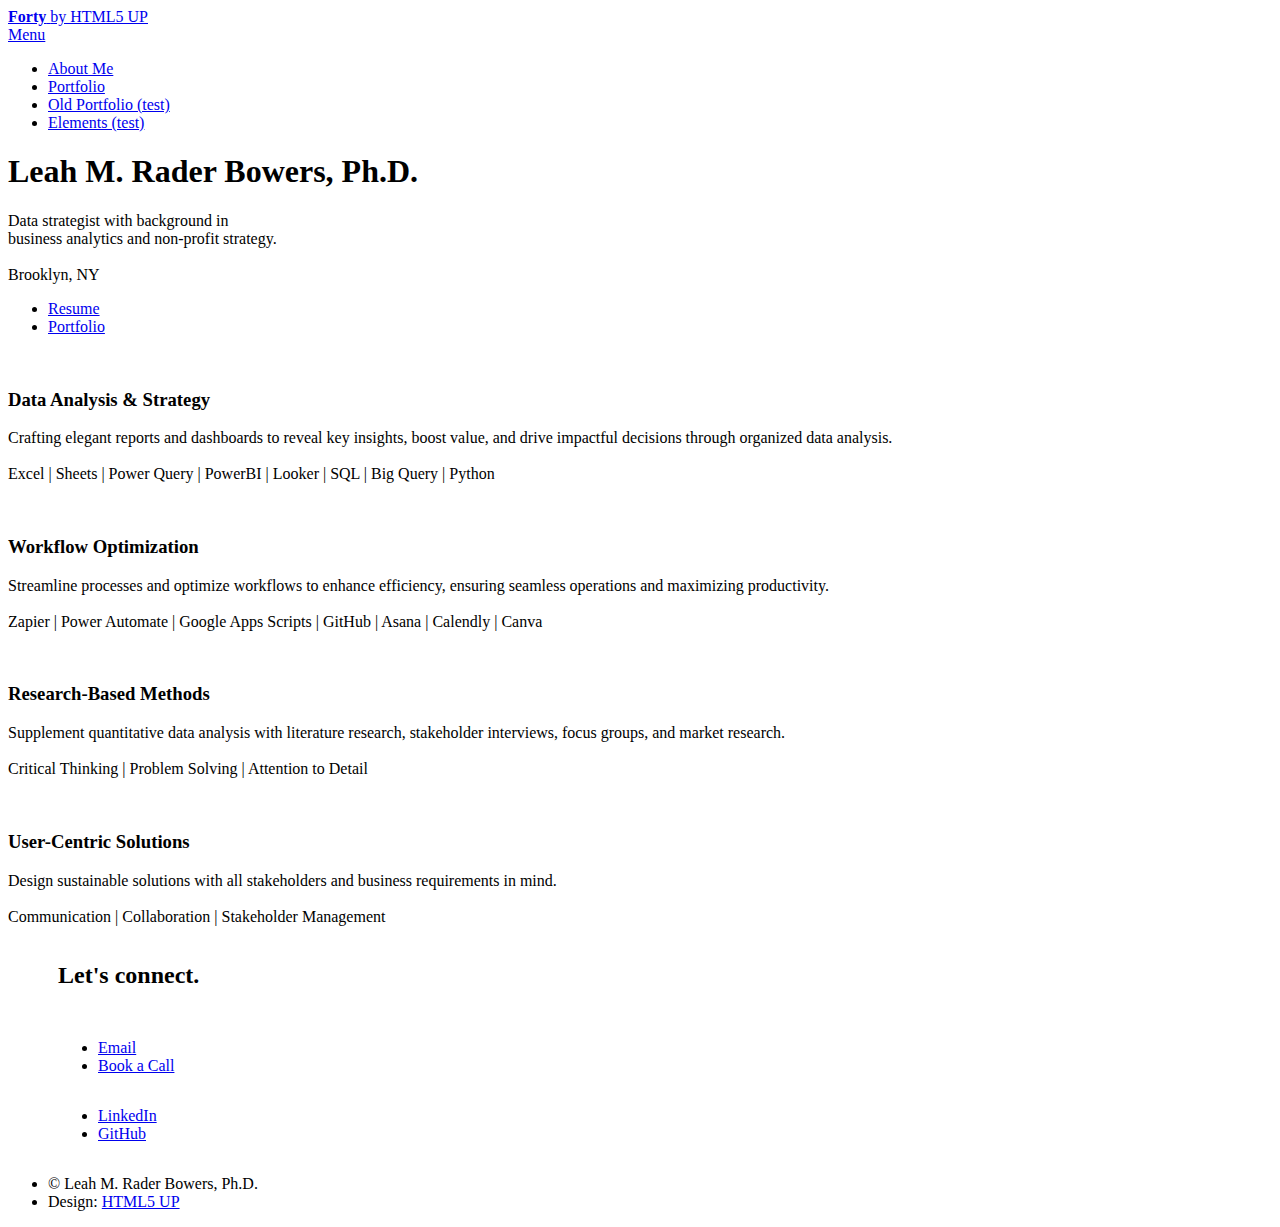
==== index.html @ f6ca3b3e "Update index.html" ====
<!DOCTYPE HTML>
<!--
	Forty by HTML5 UP
	html5up.net | @ajlkn
	Free for personal and commercial use under the CCA 3.0 license (html5up.net/license)
-->
<html>
	<head>
		<title>About Me - Leah M. Rader Bowers, Ph.D.</title>
		<meta charset="utf-8" />
		<meta name="viewport" content="width=device-width, initial-scale=1, user-scalable=no" />
		<link rel="stylesheet" href="assets/css/main.css" />
		<noscript><link rel="stylesheet" href="assets/css/noscript.css" /></noscript>
	</head>
	<body class="is-preload">

		<!-- Wrapper -->
			<div id="wrapper">

				<!-- Header -->
					<header id="header" class="alt">
						<a href="index.html" class="logo"><strong>Forty</strong> <span>by HTML5 UP</span></a>
						<nav>
							<a href="#menu">Menu</a>
						</nav>
					</header>

				<!-- Menu -->
					<nav id="menu">
						<ul class="links">
							<li><a href="index.html">About Me</a></li>
							<li><a href="portfolio.html">Portfolio</a></li>
							<li><a href="portfolio_old.html">Old Portfolio (test)</a></li>
							<li><a href="elements.html">Elements (test)</a></li>
						</ul>
					</nav>

				<!-- Banner -->
					<section id="banner" class="major">
						<div class="inner">
							<header class="major">
								<h1>Leah M. Rader Bowers, Ph.D.</h1>
							</header>
							<div class="content">
								<p>Data strategist with background in
									<br>business analytics and non-profit strategy.
									<br>
									<br> <span class="icon solid alt fa-home"></span>       Brooklyn, NY </p>
								<ul class="actions small">
									<li><a href="http://tinyurl.com/5xf82brz" class="button primary">Resume</a></li>
									<li><a href="portfolio.html" class="button">Portfolio</a></li>
								</ul>
							</div>
						</div>
					</section>

				<!-- Main -->
					<div id="main">
						<!-- One -->
							<section id="one" class="tiles">
								<article>
									<span class="image">
										<img src="images/pic01.jpg" alt="" />
									</span>
									<header class="major">
										<h3>Data Analysis & Strategy</h3>
										<p>Crafting elegant reports and dashboards to reveal key insights, boost value, and drive impactful decisions through organized data analysis.
										<br>
										<br> Excel | Sheets | Power Query | PowerBI | Looker | SQL | Big Query | Python </p>
									</header>
								</article>
								<article>
									<span class="image">
										<img src="images/pic02.jpg" alt="" />
									</span>
									<header class="major">
										<h3>Workflow Optimization</h3>
										<p>Streamline processes and optimize workflows to enhance efficiency, ensuring seamless operations and maximizing productivity.
										<br>
										<br> Zapier | Power Automate | Google Apps Scripts | GitHub | Asana | Calendly | Canva </p>
									</header>
								</article>
								
								<article>
									<span class="image">
										<img src="images/pic03.jpg" alt="" />
									</span>
									<header class="major">
										<h3>Research-Based Methods</h3>
										<p>Supplement quantitative data analysis with literature research, stakeholder interviews, focus groups, and market research.
										<br>
										<br> Critical Thinking | Problem Solving | Attention to Detail </p>
									</header>
								</article>
					
								<article>
									<span class="image">
										<img src="images/pic04.jpg" alt="" />
									</span>
									<header class="major">
										<h3>User-Centric Solutions</h3>
										<p>Design sustainable solutions with all stakeholders and business requirements in mind.
										<br>
										<br> Communication | Collaboration | Stakeholder Management </p>
									</header>
								</article>
							</section>
					</div>
				<!-- New Contact -->
					<style>
					    #contact {
					        display: flex;
					        flex-direction: column;
					        justify-content: center;
					        align-items: flex-start;
					    }
					
					    #contact section {
					        text-align: left; /* Aligns the text inside the section to the center */
					    	margin-left: 50px;
					    }
	
					    #contact header.major {
					        margin-bottom: 50px; /* Adjust the margin as needed to add space above the text */
					    }
					</style>
					<section id="contact">
						<section>
							<header class="major">
								<h2>Let's connect. </h2>
							</header>
							<ul class="actions">
								<li><a href="https://mail.google.com/mail/u/0/?fs=1&to=leah.bowers92@gmail.com&su=Connection&tf=cm" class="button primary" target="_blank">Email</a></li>
								<li><a href="https://calendly.com/leahmraderbowers/connection-call" class="button" target="_blank">Book a Call</a></li>
							</ul>
						</section>
						<!--new -->
						<section class="split">
							<ul class="icons">
								<li><a href="https://www.linkedin.com/in/lmrb/" class="icon brands alt fa-linkedin-in"><span class="label" target="_blank">LinkedIn</span></a></li>
								<li><a href="https://github.com/leahmrbowers" class="icon brands alt fa-github"><span class="label"target="_blank">GitHub</span></a></li>
							</ul>
						</section>
					</section>
				<!-- Old Contact -->
				<!--
					<section id="contact">
						<div class="inner">
							<section>
								<header class="major">
									<h2>Let's connect. </h2>
								</header>
								<p>Description.</p>
								<ul class="actions">
									<li><a href="https://calendly.com/leahmraderbowers/connection-call" class="button next">Book a call</a></li>
								</ul>
							</section>
							<section class="split">
								<section>
									<div class="contact-method">
										<span class="icon solid alt fa-envelope"></span>
										<h3>Email</h3>
										<a href="#">leah.bowers92@gmail.com</a>
									</div>
								</section>
								<section>
									<div class="contact-method">
										<span class="icon solid alt fa-home"></span>
										<h3>Address</h3>
										<span>Brooklyn, NY<br />
										United States of America</span>
									</div>
								</section>
							</section>
						</div>
					</section>
				-->
				<!-- Footer -->
					<footer id="footer">
						<div class="inner">
							<ul class="copyright">
								<li>&copy; Leah M. Rader Bowers, Ph.D.</li><li>Design: <a href="https://html5up.net">HTML5 UP</a></li>
							</ul>
						</div>
					</footer>

			</div>

		<!-- Scripts -->
			<script src="assets/js/jquery.min.js"></script>
			<script src="assets/js/jquery.scrolly.min.js"></script>
			<script src="assets/js/jquery.scrollex.min.js"></script>
			<script src="assets/js/browser.min.js"></script>
			<script src="assets/js/breakpoints.min.js"></script>
			<script src="assets/js/util.js"></script>
			<script src="assets/js/main.js"></script>

	</body>
</html>
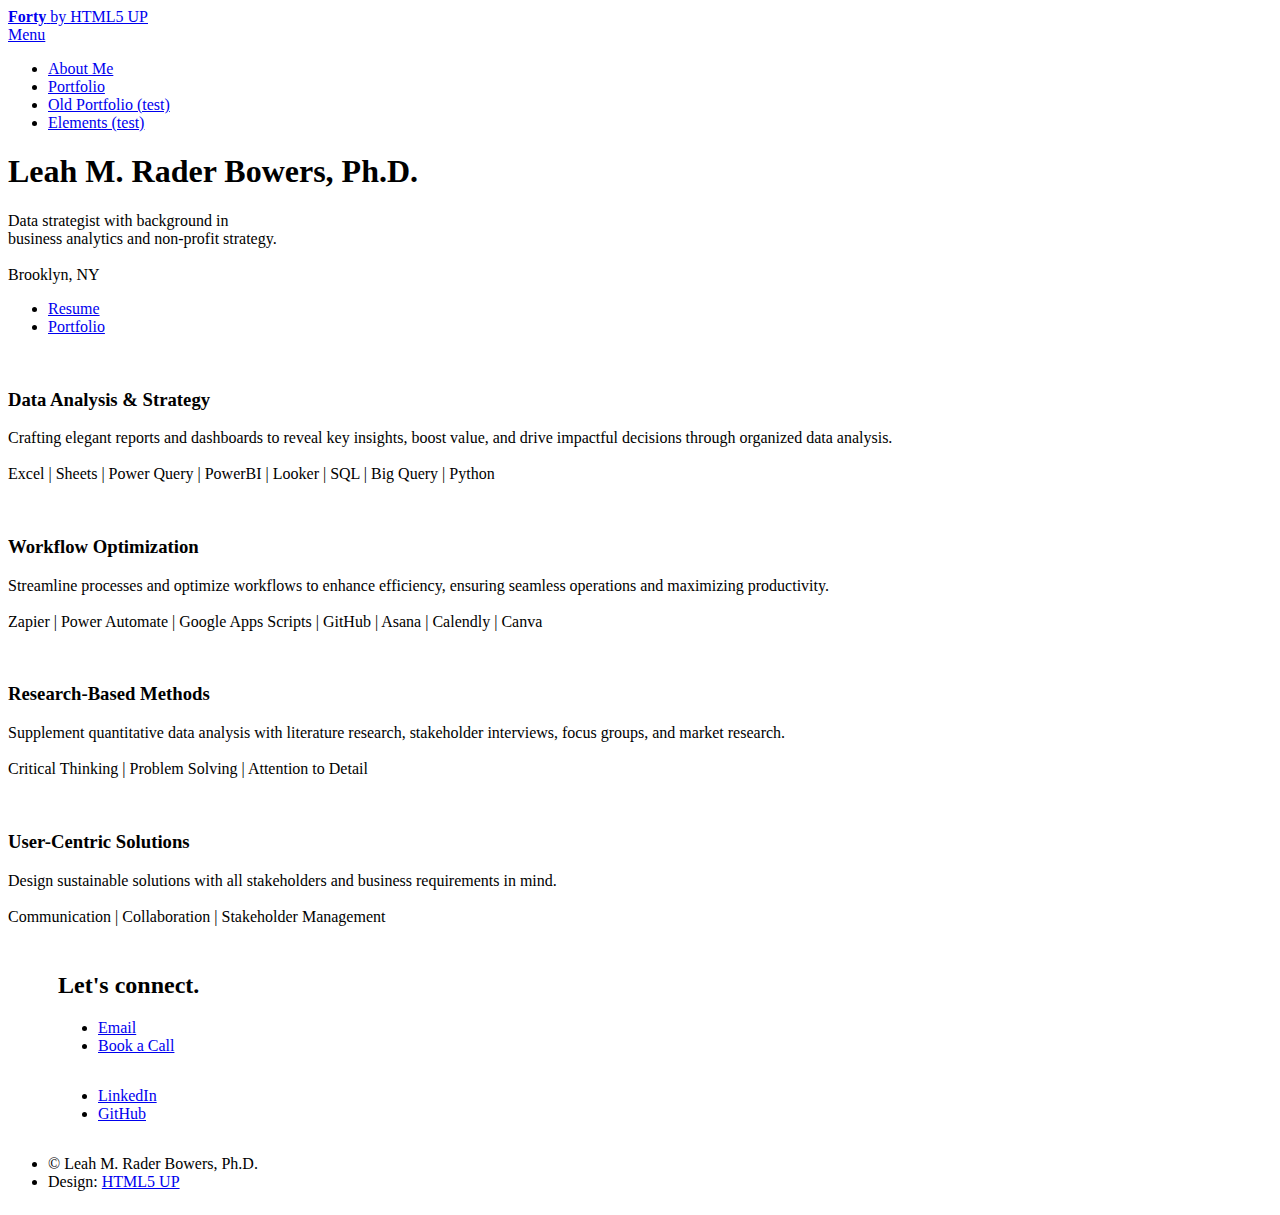
==== commit e4230e42: "Update index.html" ====
--- a/index.html
+++ b/index.html
@@ -121,7 +121,7 @@
 					    }
 	
 					    #contact header.major {
-					        margin-bottom: 50px; /* Adjust the margin as needed to add space above the text */
+					        margin-top: 30px; /* Adjust the margin as needed to add space above the text */
 					    }
 					</style>
 					<section id="contact">
@@ -134,7 +134,6 @@
 								<li><a href="https://calendly.com/leahmraderbowers/connection-call" class="button" target="_blank">Book a Call</a></li>
 							</ul>
 						</section>
-						<!--new -->
 						<section class="split">
 							<ul class="icons">
 								<li><a href="https://www.linkedin.com/in/lmrb/" class="icon brands alt fa-linkedin-in"><span class="label" target="_blank">LinkedIn</span></a></li>
@@ -142,40 +141,23 @@
 							</ul>
 						</section>
 					</section>
-				<!-- Old Contact -->
-				<!--
-					<section id="contact">
-						<div class="inner">
-							<section>
-								<header class="major">
-									<h2>Let's connect. </h2>
-								</header>
-								<p>Description.</p>
-								<ul class="actions">
-									<li><a href="https://calendly.com/leahmraderbowers/connection-call" class="button next">Book a call</a></li>
-								</ul>
-							</section>
-							<section class="split">
-								<section>
-									<div class="contact-method">
-										<span class="icon solid alt fa-envelope"></span>
-										<h3>Email</h3>
-										<a href="#">leah.bowers92@gmail.com</a>
-									</div>
-								</section>
-								<section>
-									<div class="contact-method">
-										<span class="icon solid alt fa-home"></span>
-										<h3>Address</h3>
-										<span>Brooklyn, NY<br />
-										United States of America</span>
-									</div>
-								</section>
-							</section>
-						</div>
-					</section>
-				-->
 				<!-- Footer -->
+					<style>
+					    #footer {
+					        display: flex;
+					        flex-direction: column;
+					        justify-content: center;
+					        align-items: flex-start;
+					    }
+					    #footer section {
+					        text-align: left; /* Aligns the text inside the section to the center */
+					    	margin-left: 50px;	
+					    }
+					
+					    #footer .inner {
+					        width: 100%; /* Make sure the inner content takes the full width */
+					    }
+					</style>
 					<footer id="footer">
 						<div class="inner">
 							<ul class="copyright">
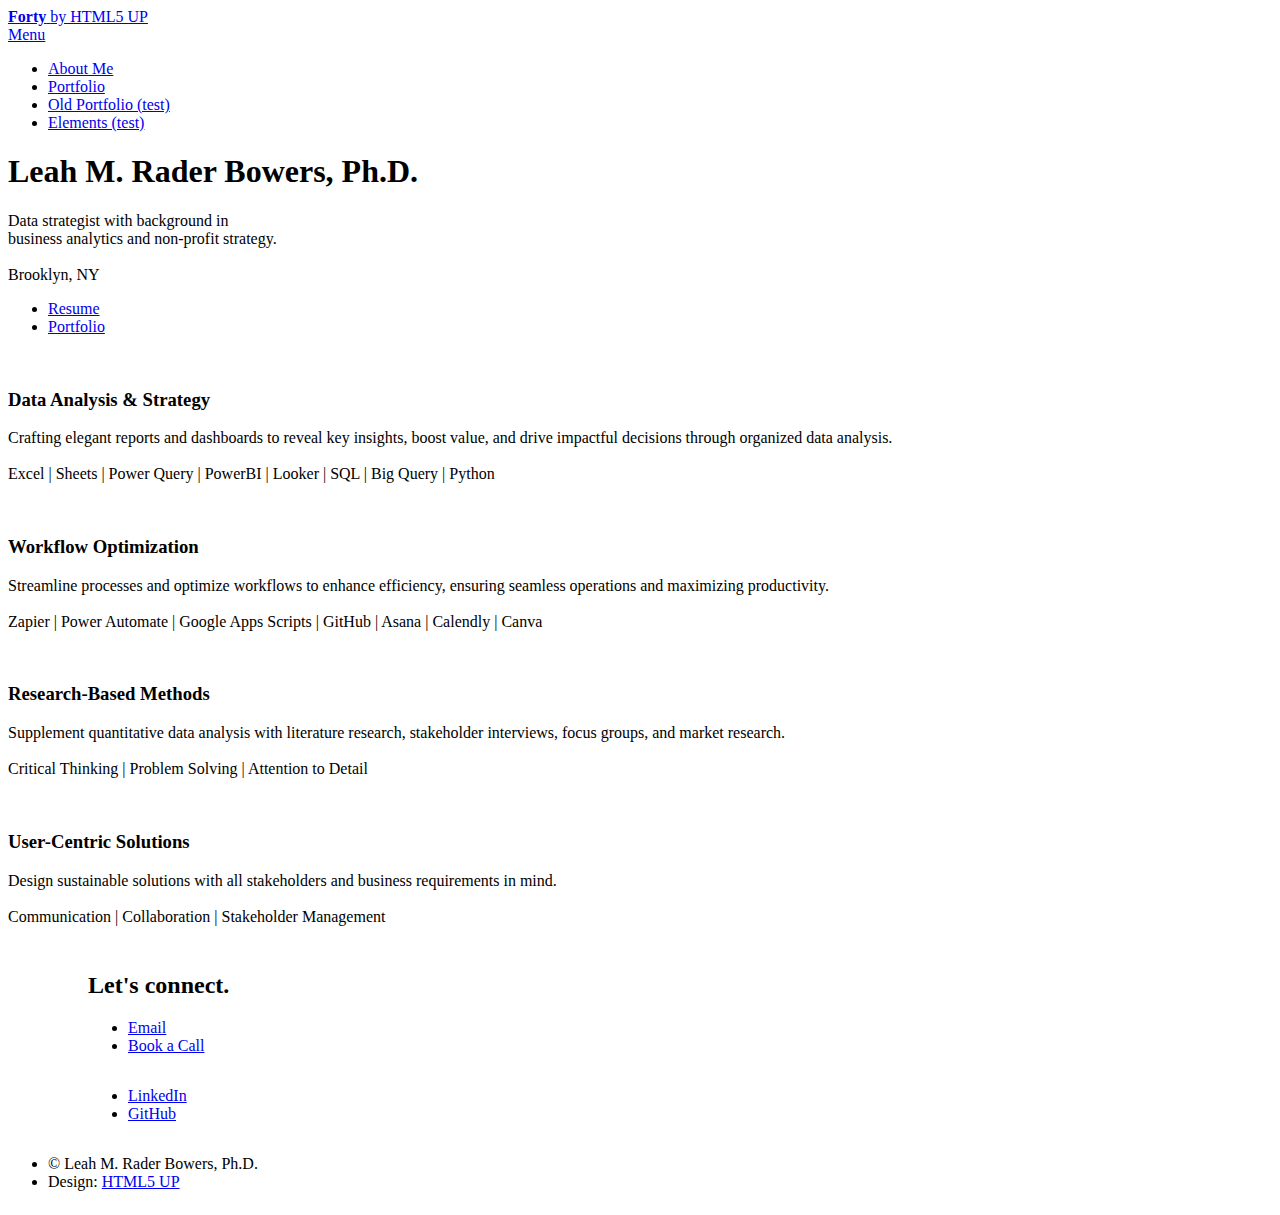
==== commit db895749: "Update index.html" ====
--- a/index.html
+++ b/index.html
@@ -117,7 +117,7 @@
 					
 					    #contact section {
 					        text-align: left; /* Aligns the text inside the section to the center */
-					    	margin-left: 50px;
+					    	margin-left: 80px;
 					    }
 	
 					    #contact header.major {
@@ -136,8 +136,8 @@
 						</section>
 						<section class="split">
 							<ul class="icons">
-								<li><a href="https://www.linkedin.com/in/lmrb/" class="icon brands alt fa-linkedin-in"><span class="label" target="_blank">LinkedIn</span></a></li>
-								<li><a href="https://github.com/leahmrbowers" class="icon brands alt fa-github"><span class="label"target="_blank">GitHub</span></a></li>
+								<li><a href="https://www.linkedin.com/in/lmrb/" class="icon brands alt fa-linkedin-in" target="_blank"><span class="label">LinkedIn</span></a></li>
+								<li><a href="https://github.com/leahmrbowers" class="icon brands alt fa-github" target="_blank"><span class="label">GitHub</span></a></li>
 							</ul>
 						</section>
 					</section>
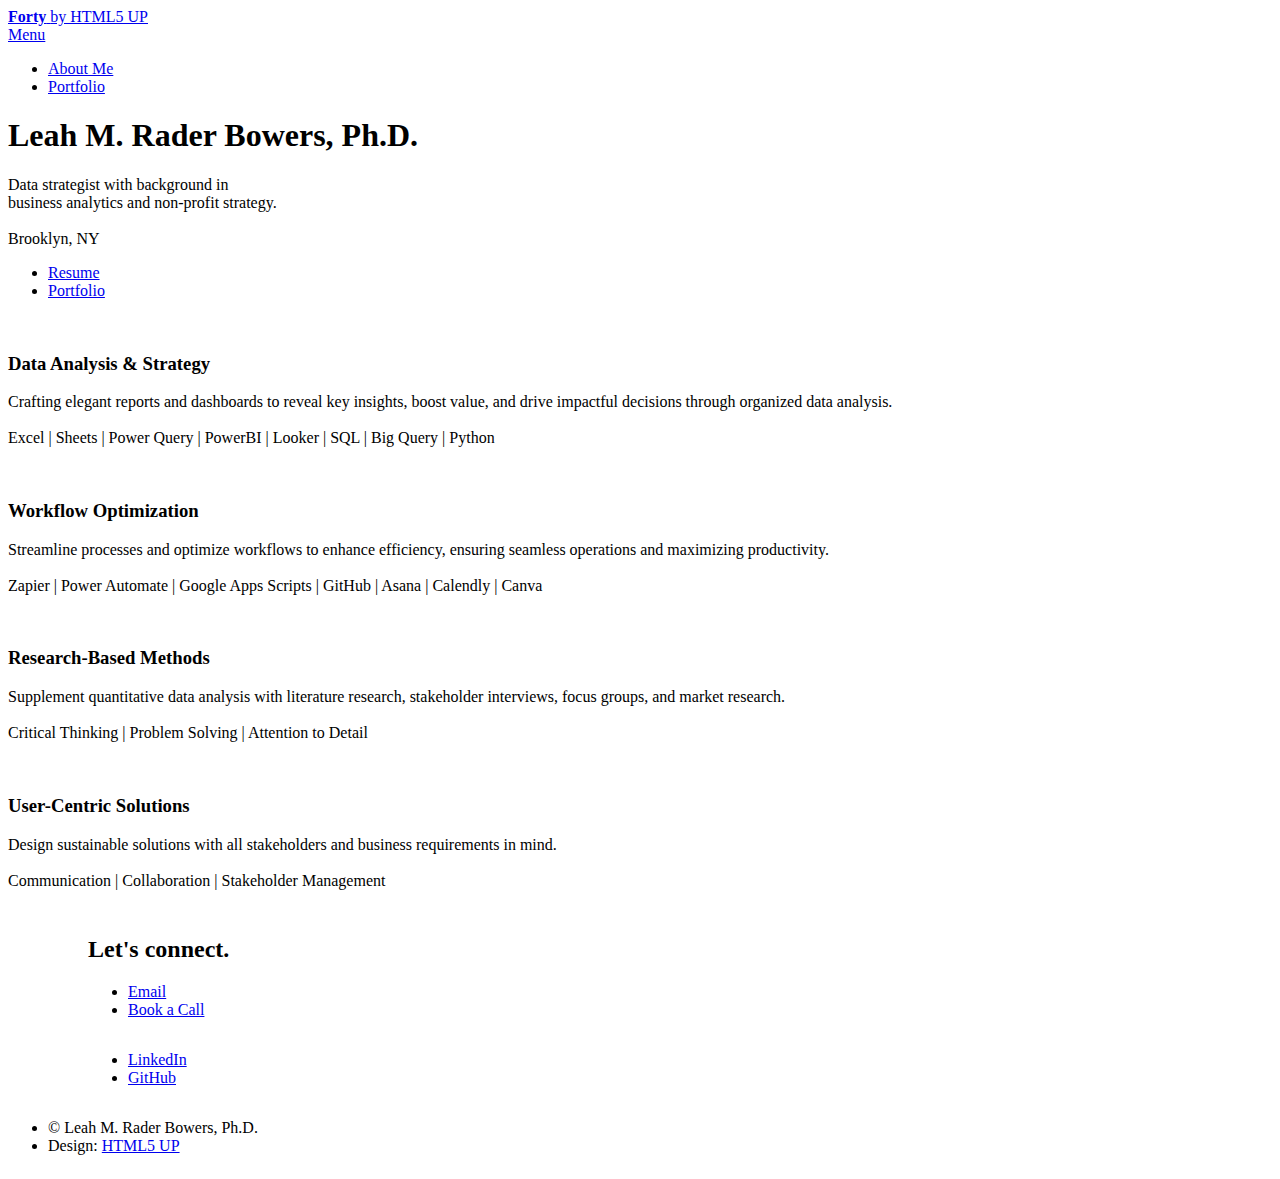
==== commit 33a5737e: "Update index.html" ====
--- a/index.html
+++ b/index.html
@@ -30,8 +30,6 @@
 						<ul class="links">
 							<li><a href="index.html">About Me</a></li>
 							<li><a href="portfolio.html">Portfolio</a></li>
-							<li><a href="portfolio_old.html">Old Portfolio (test)</a></li>
-							<li><a href="elements.html">Elements (test)</a></li>
 						</ul>
 					</nav>
 
@@ -47,8 +45,8 @@
 									<br>
 									<br> <span class="icon solid alt fa-home"></span>       Brooklyn, NY </p>
 								<ul class="actions small">
-									<li><a href="http://tinyurl.com/5xf82brz" class="button primary">Resume</a></li>
-									<li><a href="portfolio.html" class="button">Portfolio</a></li>
+									<li><a href="http://tinyurl.com/3nc96nv5" class="button primary" target="_blank">Resume</a></li>
+									<li><a href="portfolio.html" class="button" target="_blank">Portfolio</a></li>
 								</ul>
 							</div>
 						</div>
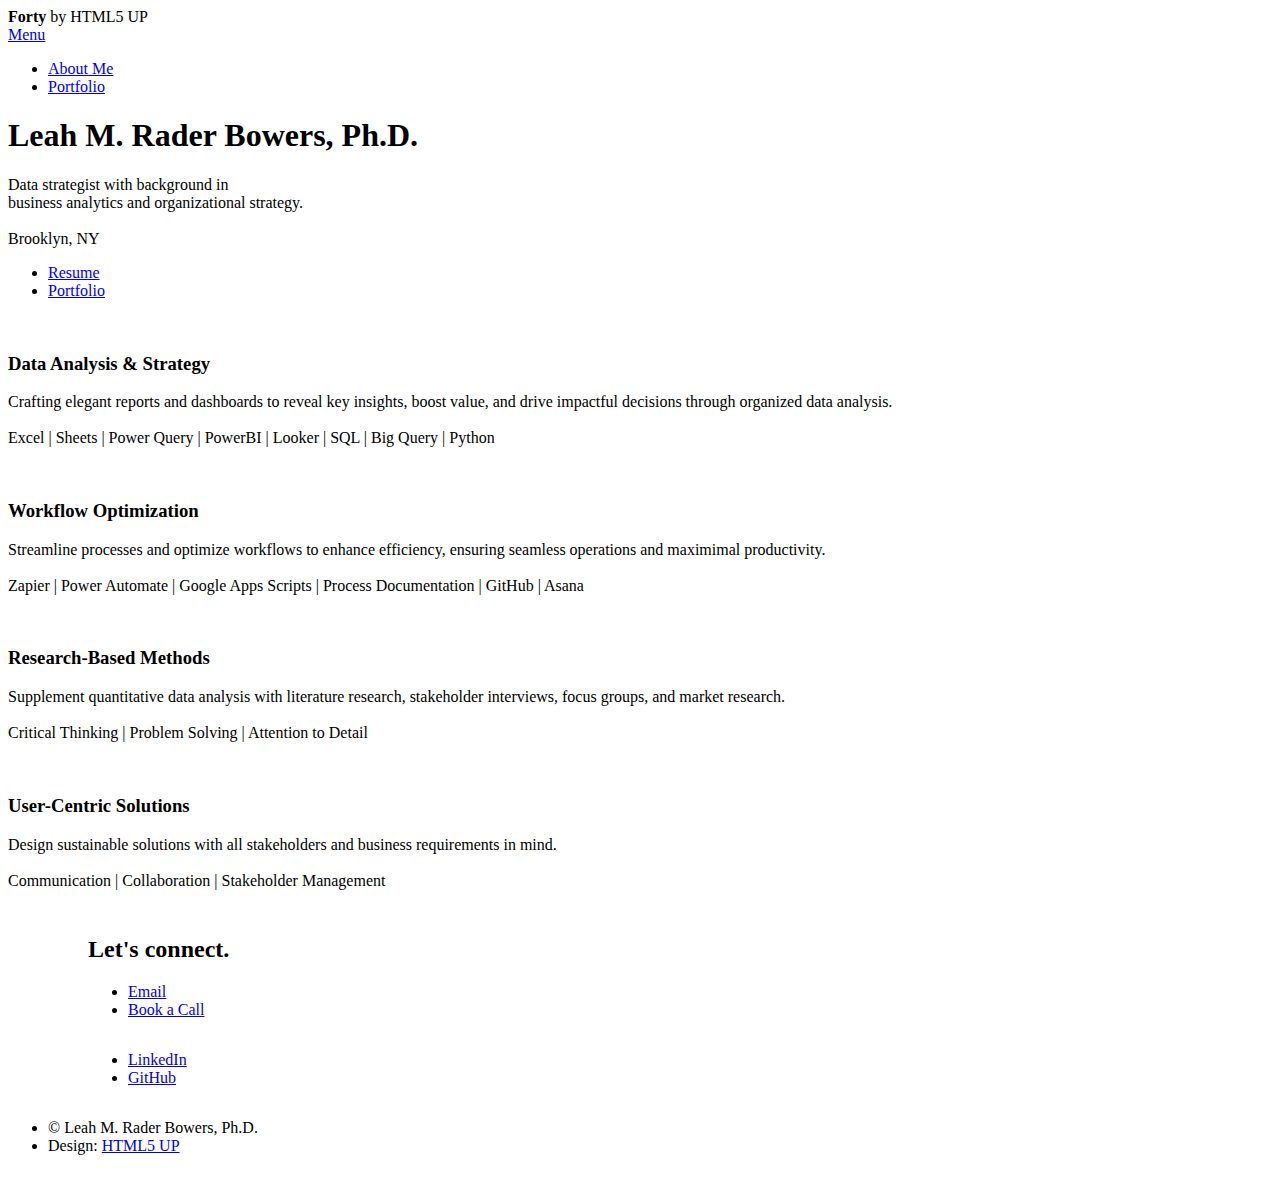
==== commit ec649591: "Update index.html" ====
--- a/index.html
+++ b/index.html
@@ -19,7 +19,7 @@
 
 				<!-- Header -->
 					<header id="header" class="alt">
-						<a href="index.html" class="logo"><strong>Forty</strong> <span>by HTML5 UP</span></a>
+						<a class="logo"><strong>Forty</strong> <span>by HTML5 UP</span></a>
 						<nav>
 							<a href="#menu">Menu</a>
 						</nav>
@@ -41,7 +41,7 @@
 							</header>
 							<div class="content">
 								<p>Data strategist with background in
-									<br>business analytics and non-profit strategy.
+									<br>business analytics and organizational strategy.
 									<br>
 									<br> <span class="icon solid alt fa-home"></span>       Brooklyn, NY </p>
 								<ul class="actions small">
@@ -73,9 +73,9 @@
 									</span>
 									<header class="major">
 										<h3>Workflow Optimization</h3>
-										<p>Streamline processes and optimize workflows to enhance efficiency, ensuring seamless operations and maximizing productivity.
+										<p>Streamline processes and optimize workflows to enhance efficiency, ensuring seamless operations and maximimal productivity.
 										<br>
-										<br> Zapier | Power Automate | Google Apps Scripts | GitHub | Asana | Calendly | Canva </p>
+										<br> Zapier | Power Automate | Google Apps Scripts | Process Documentation | GitHub | Asana </p>
 									</header>
 								</article>
 								
@@ -159,7 +159,7 @@
 					<footer id="footer">
 						<div class="inner">
 							<ul class="copyright">
-								<li>&copy; Leah M. Rader Bowers, Ph.D.</li><li>Design: <a href="https://html5up.net">HTML5 UP</a></li>
+								<li>&copy; Leah M. Rader Bowers, Ph.D.</li><li>Design: <a href="https://html5up.net" target="_blank">HTML5 UP</a></li>
 							</ul>
 						</div>
 					</footer>
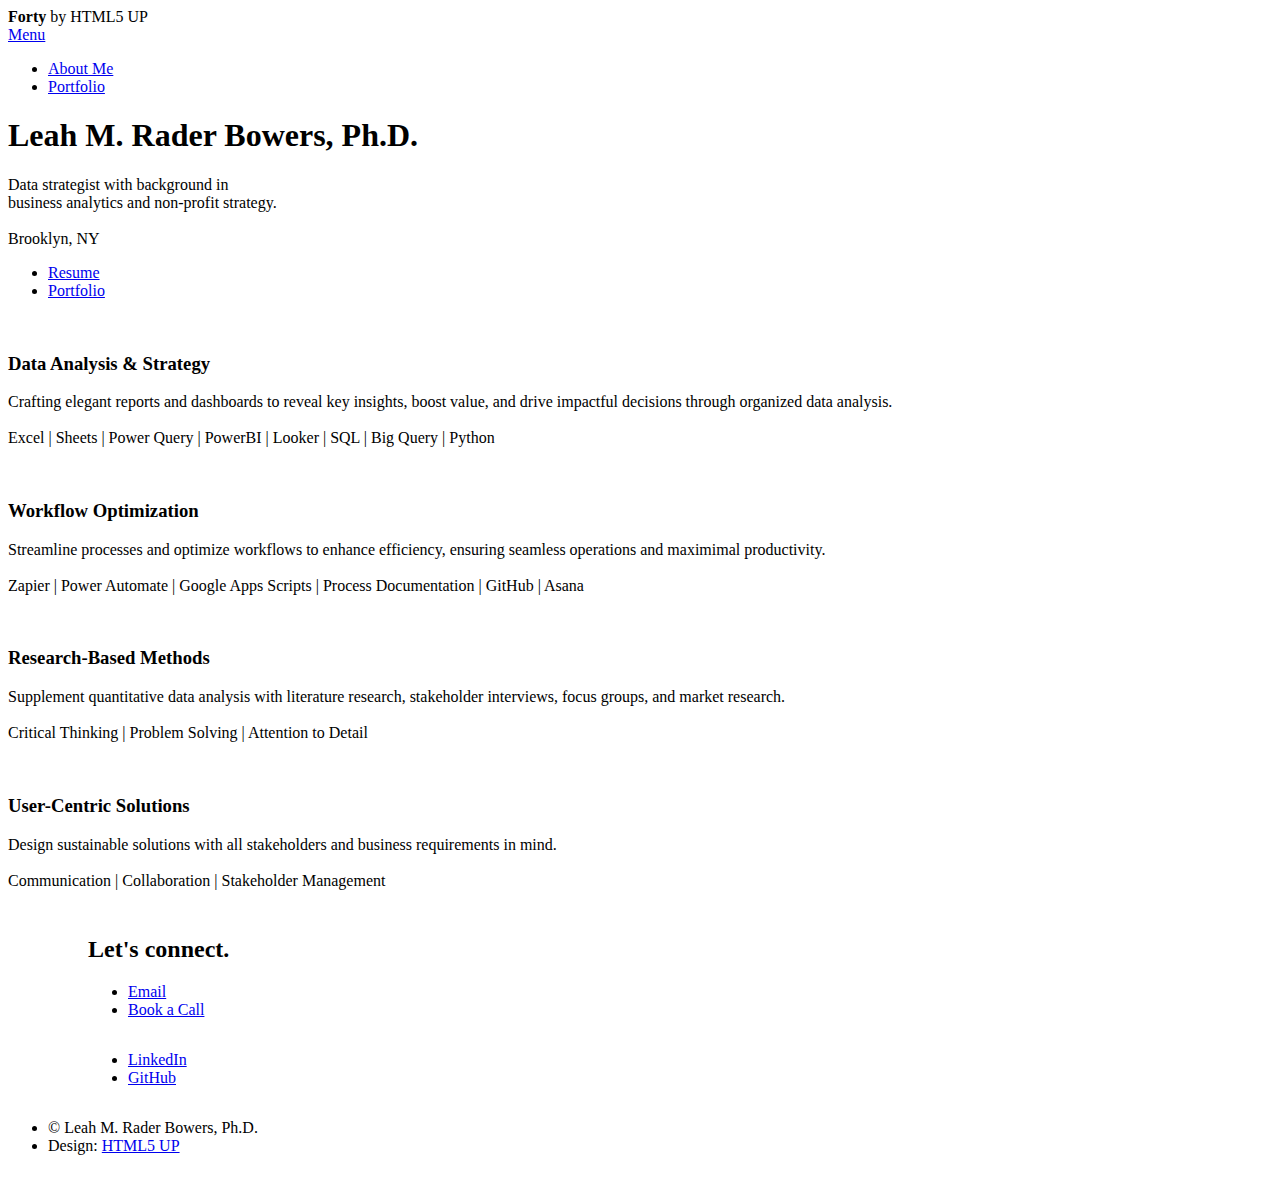
==== commit 70d6ae38: "Update index.html" ====
--- a/index.html
+++ b/index.html
@@ -41,7 +41,7 @@
 							</header>
 							<div class="content">
 								<p>Data strategist with background in
-									<br>business analytics and organizational strategy.
+									<br>business analytics and non-profit strategy.
 									<br>
 									<br> <span class="icon solid alt fa-home"></span>       Brooklyn, NY </p>
 								<ul class="actions small">
